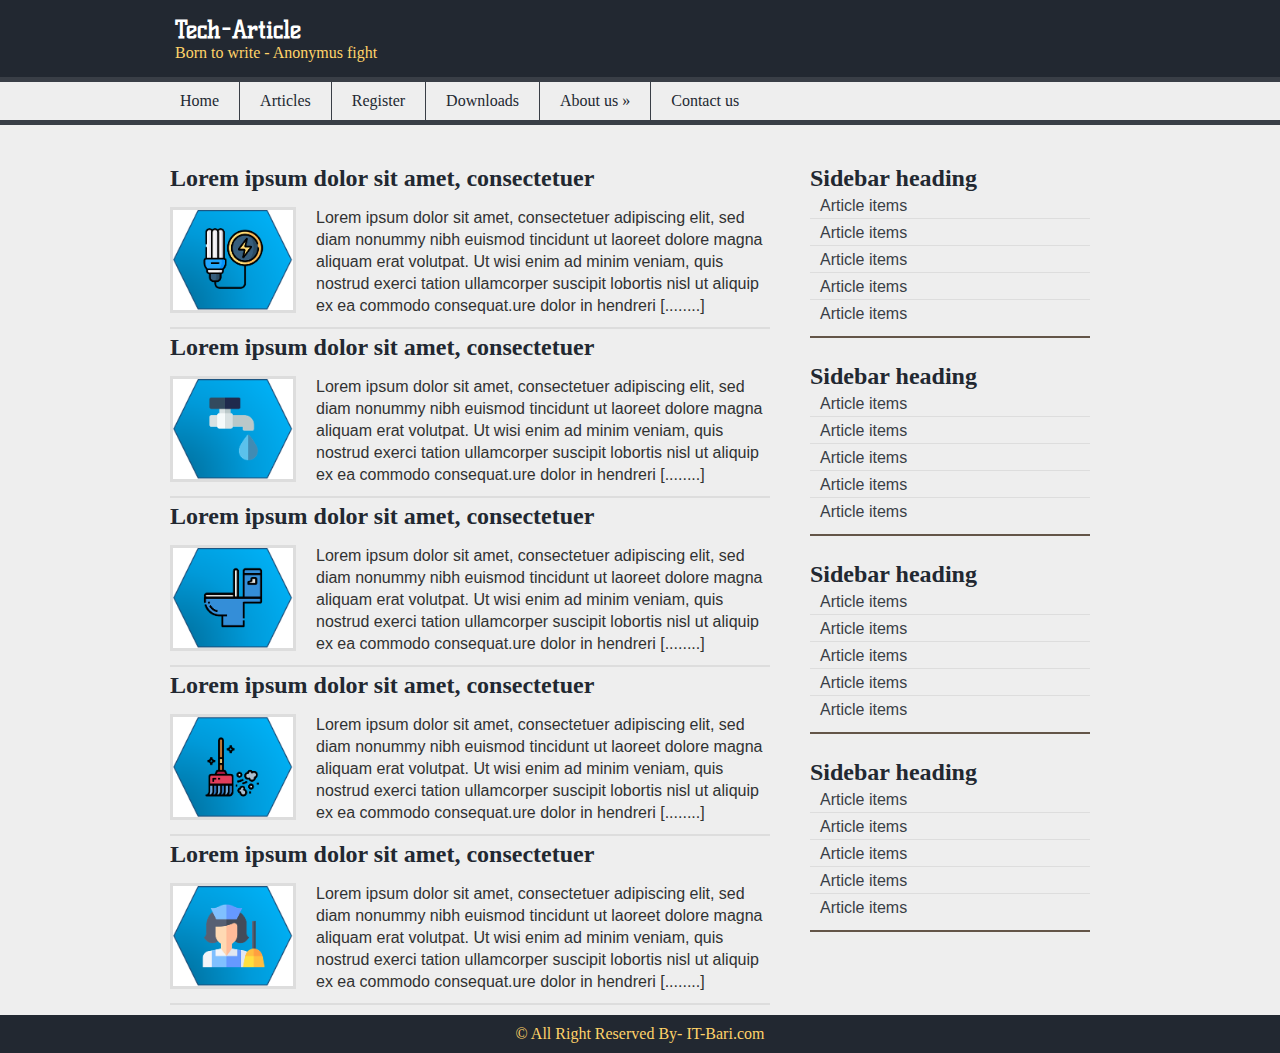
==== index.html @ 7e55d610 "Add files via upload" ====
<!DOCTYPE HTML>
<html lang="en-US">
<head>
	<meta charset="UTF-8">
	<title>Home-page || Tech-Article</title>
	<link rel="stylesheet" href="themes/default/default.css" type="text/css" media="screen" />
    <link rel="stylesheet" href="themes/light/light.css" type="text/css" media="screen" />
    <link rel="stylesheet" href="themes/dark/dark.css" type="text/css" media="screen" />
    <link rel="stylesheet" href="themes/bar/bar.css" type="text/css" media="screen" />
    <link rel="stylesheet" href="nivo-slider.css" type="text/css" media="screen" />
	
	<link rel="stylesheet" href="style.css" />
	<link rel="stylesheet" href="font.css" />
	
	 <link rel="icon" href="img/icon.ico"  />
	 <link rel="shortcut icon" href="img/icon.ico"  />
</head>

	
<body>
	<div class="full_wrap head_bg" >
		<div class="wrap"> 
			<header>
			
				<div id="head">
					<h2>Tech-Article</h2>
					<p>Born to write - Anonymus fight</p>
				</div>
			
			</header>
		
		
		</div>
	</div>
	 
	
		
		
		<!---------- header done----------------------------->
	<div class="full_wrap menu_bg " >
		<div class="wrap"> 
		
			<nav>
			
				<div id="menu">
					<ul>
						<li><a href="index.html">Home</a></li>
						<li><a href="article.html">Articles</a></li>
						<li><a href="#">Register</a></li>
						<li><a href="#">Downloads</a></li>
						<li><a href="#">About us &raquo;</a>
							<ul>
								<li><a href="#">History</a></li>
								<li><a href="#">Services &raquo;</a>
									<ul>
										<li><a href="">Proof reader Service</a></li>
										<li><a href="">Blogging Service</a></li>
										<li><a href="">Writting Service</a></li>
									</ul>
								</li>
								<li><a href="#">Gallery</a></li>
							</ul>
						</li>
						<li><a href="#">Contact us</a></li>
					</ul>
				
				</div>
			
			</nav>		
		
		</div>
	</div>	
	
	
		<!---------- menu done----------------------------->
	
	<div class="full_wrap slider_bg">
		<div class="wrap wrap_slider"> 
		
		<section>
		
			<div id="slider_wrapper">
				<div class="slider-wrapper theme-default">
					<div id="slider" class="nivoSlider">
						<img src="img/s1.jpg"  />
				
						<img src="img/s2.jpg" </a>
				
						<img src="img/s3.jpg"  />
				
						<img src="img/s4.jpg"   />
				
            </div>
				
        </div>

			
			</div>
		
		</section>
		
		</div>
	</div>
	
	<div class="full_wrap content_bg">
		<div class="wrap"> 
		
		<content>
		
			<div id="content_wrapper">

					<div id="content">
						<article id="main_article">
						
							<div id="imgp_wrap">
								<h2>Lorem ipsum dolor sit amet, consectetuer</h2>
								
								<img src="img/l1.png" alt="" />
					
								<p>Lorem ipsum dolor sit amet, consectetuer adipiscing elit, sed diam nonummy nibh euismod tincidunt ut laoreet dolore magna aliquam erat volutpat. Ut wisi enim ad minim veniam, quis nostrud exerci tation ullamcorper suscipit lobortis nisl ut aliquip ex ea commodo consequat.ure dolor in hendreri [........]</p>
							
							</div>
							
						</article>
						
						<article id="main_article">
						
							<div id="imgp_wrap">
								<h2>Lorem ipsum dolor sit amet, consectetuer</h2>
								
								<img src="img/l2.png" alt="" />
					
								<p>Lorem ipsum dolor sit amet, consectetuer adipiscing elit, sed diam nonummy nibh euismod tincidunt ut laoreet dolore magna aliquam erat volutpat. Ut wisi enim ad minim veniam, quis nostrud exerci tation ullamcorper suscipit lobortis nisl ut aliquip ex ea commodo consequat.ure dolor in hendreri [........]</p>
							
							</div>
							
						</article>
						
						<article id="main_article">
						
							<div id="imgp_wrap">
								<h2>Lorem ipsum dolor sit amet, consectetuer</h2>
								
								<img src="img/l3.png" alt="" />
					
								<p>Lorem ipsum dolor sit amet, consectetuer adipiscing elit, sed diam nonummy nibh euismod tincidunt ut laoreet dolore magna aliquam erat volutpat. Ut wisi enim ad minim veniam, quis nostrud exerci tation ullamcorper suscipit lobortis nisl ut aliquip ex ea commodo consequat.ure dolor in hendreri [........]</p>
							
							</div>
							
						</article>
						
						<article id="main_article">
						
							<div id="imgp_wrap">
								<h2>Lorem ipsum dolor sit amet, consectetuer</h2>
								
								<img src="img/l4.png" alt="" />
					
								<p>Lorem ipsum dolor sit amet, consectetuer adipiscing elit, sed diam nonummy nibh euismod tincidunt ut laoreet dolore magna aliquam erat volutpat. Ut wisi enim ad minim veniam, quis nostrud exerci tation ullamcorper suscipit lobortis nisl ut aliquip ex ea commodo consequat.ure dolor in hendreri [........]</p>
							
							</div>
							
						</article>
						
						<article id="main_article">
						
							<div id="imgp_wrap">
								<h2>Lorem ipsum dolor sit amet, consectetuer</h2>
								
								<img src="img/l5.png" alt="" />
					
								<p>Lorem ipsum dolor sit amet, consectetuer adipiscing elit, sed diam nonummy nibh euismod tincidunt ut laoreet dolore magna aliquam erat volutpat. Ut wisi enim ad minim veniam, quis nostrud exerci tation ullamcorper suscipit lobortis nisl ut aliquip ex ea commodo consequat.ure dolor in hendreri [........]</p>
							
							</div>
							
						</article>
						
						
					</div>
					
					<div id="sidebar">
						<aside id="main_sidebar">
							<h2>Sidebar heading</h2>
							<ul>
								<li><a href="#">Article items</a></li>
								<li><a href="#">Article items</a></li>
								<li><a href="#">Article items</a></li>
								<li><a href="#">Article items</a></li>
								<li><a href="#">Article items</a></li>
							</ul>
						</aside>
						
					    <aside id="main_sidebar">
							<h2>Sidebar heading</h2>
							<ul>
								<li><a href="#">Article items</a></li>
								<li><a href="#">Article items</a></li>
								<li><a href="#">Article items</a></li>
								<li><a href="#">Article items</a></li>
								<li><a href="#">Article items</a></li>
							</ul>
						</aside>
					    
					    <aside id="main_sidebar">
							<h2>Sidebar heading</h2>
							<ul>
								<li><a href="#">Article items</a></li>
								<li><a href="#">Article items</a></li>
								<li><a href="#">Article items</a></li>
								<li><a href="#">Article items</a></li>
								<li><a href="#">Article items</a></li>
							</ul>
						</aside>
					    <aside id="main_sidebar">
							<h2>Sidebar heading</h2>
							<ul>
								<li><a href="#">Article items</a></li>
								<li><a href="#">Article items</a></li>
								<li><a href="#">Article items</a></li>
								<li><a href="#">Article items</a></li>
								<li><a href="#">Article items</a></li>
							</ul>
						</aside>
						
					    
					</div>

			</div>
		
		
		</content>
		
		</div>
	</div>	
		
		
	<div class="full_wrap foot_bg">
		<div class="wrap"> 
		
			<footer>
			
				<div id="foot">
				
					<p>&copy; All Right Reserved By- IT-Bari.com</p>
					
				
				</div>
			
			
			</footer>
		
		
		</div>
	</div>	
		
		
		

	
	
	
	<script type="text/javascript" src="js/jquery-1.9.0.min.js"></script>
    <script type="text/javascript" src="js/jquery.nivo.slider.js"></script>
    <script type="text/javascript">
    $(window).load(function() {
        $('#slider').nivoSlider();
    });
    </script>
	
	<script type="text/javascript">
			$(document).ready(function() {
				var s = $("#sticker");
				var pos = s.position();					   
				$(window).scroll(function() {
					var windowpos = $(window).scrollTop();
					if (windowpos >= pos.top) {
						s.addClass("stick");
					} else {
						s.removeClass("stick");	
					}
				});
			});
	</script> 
	
	
	
</body>
</html>
---- themes/default/default.css ----
/*
Skin Name: Nivo Slider Default Theme
Skin URI: http://nivo.dev7studios.com
Description: The default skin for the Nivo Slider.
Version: 1.3
Author: Gilbert Pellegrom
Author URI: http://dev7studios.com
Supports Thumbs: true
*/

.theme-default .nivoSlider {
	position:relative;
	background:#fff url(loading.gif) no-repeat 50% 50%;
    margin-bottom:10px;
    -webkit-box-shadow: 0px 1px 5px 0px #4a4a4a;
    -moz-box-shadow: 0px 1px 5px 0px #4a4a4a;
    box-shadow: 0px 1px 5px 0px #4a4a4a;
}
.theme-default .nivoSlider img {
	position:absolute;
	top:0px;
	left:0px;
	display:none;
}
.theme-default .nivoSlider a {
	border:0;
	display:block;
}

.theme-default .nivo-controlNav {
	text-align: center;
	padding: 20px 0;
}
.theme-default .nivo-controlNav a {
	display:inline-block;
	width:22px;
	height:22px;
	background:url(bullets.png) no-repeat;
	text-indent:-9999px;
	border:0;
	margin: 0 2px;
}
.theme-default .nivo-controlNav a.active {
	background-position:0 -22px;
}

.theme-default .nivo-directionNav a {
	display:block;
	width:30px;
	height:30px;
	background:url(arrows.png) no-repeat;
	text-indent:-9999px;
	border:0;
	opacity: 0;
	-webkit-transition: all 200ms ease-in-out;
    -moz-transition: all 200ms ease-in-out;
    -o-transition: all 200ms ease-in-out;
    transition: all 200ms ease-in-out;
}
.theme-default:hover .nivo-directionNav a { opacity: 1; }
.theme-default a.nivo-nextNav {
	background-position:-30px 0;
	right:15px;
}
.theme-default a.nivo-prevNav {
	left:15px;
}

.theme-default .nivo-caption {
    font-family: Helvetica, Arial, sans-serif;
}
.theme-default .nivo-caption a {
    color:#fff;
    border-bottom:1px dotted #fff;
}
.theme-default .nivo-caption a:hover {
    color:#fff;
}

.theme-default .nivo-controlNav.nivo-thumbs-enabled {
	width: 100%;
}
.theme-default .nivo-controlNav.nivo-thumbs-enabled a {
	width: auto;
	height: auto;
	background: none;
	margin-bottom: 5px;
}
.theme-default .nivo-controlNav.nivo-thumbs-enabled img {
	display: block;
	width: 120px;
	height: auto;
}
---- themes/light/light.css ----
/*
Skin Name: Nivo Slider Light Theme
Skin URI: http://nivo.dev7studios.com
Description: A light skin for the Nivo Slider.
Version: 1.0
Author: Gilbert Pellegrom
Author URI: http://dev7studios.com
Supports Thumbs: true
*/

.theme-light.slider-wrapper {
    background: #fff;
    padding: 10px;
}
.theme-light .nivoSlider {
	position:relative;
	background:#fff url(loading.gif) no-repeat 50% 50%;
    margin-bottom:10px;
    overflow: visible;
}
.theme-light .nivoSlider img {
	position:absolute;
	top:0px;
	left:0px;
	display:none;
}
.theme-light .nivoSlider a {
	border:0;
	display:block;
}

.theme-light .nivo-controlNav {
	text-align: left;
	padding: 0;
	position: relative;
	z-index: 10;
}
.theme-light .nivo-controlNav a {
	display:inline-block;
	width:10px;
	height:10px;
	background:url(bullets.png) no-repeat;
	text-indent:-9999px;
	border:0;
	margin: 0 2px;
}
.theme-light .nivo-controlNav a.active {
	background-position:0 100%;
}

.theme-light .nivo-directionNav a {
	display:block;
	width:30px;
	height:30px;
	background: url(arrows.png) no-repeat;
	text-indent:-9999px;
	border:0;
	top: auto;
	bottom: -36px;
	z-index: 11;
}
.theme-light .nivo-directionNav a:hover {
    background-color: #eee;
    -webkit-border-radius: 2px;
    -moz-border-radius: 2px;
    border-radius: 2px;
}
.theme-light a.nivo-nextNav {
	background-position:160% 50%;
	right:0px;
}
.theme-light a.nivo-prevNav {
    background-position:-60% 50%;
    left: auto;
	right: 35px;
}

.theme-light .nivo-caption {
    font-family: Helvetica, Arial, sans-serif;
}
.theme-light .nivo-caption a {
    color:#fff;
    border-bottom:1px dotted #fff;
}
.theme-light .nivo-caption a:hover {
    color:#fff;
}

.theme-light .nivo-controlNav.nivo-thumbs-enabled {
	width: 80%;
}
.theme-light .nivo-controlNav.nivo-thumbs-enabled a {
	width: auto;
	height: auto;
	background: none;
	margin-bottom: 5px;
}
.theme-light .nivo-controlNav.nivo-thumbs-enabled img {
	display: block;
	width: 120px;
	height: auto;
}
---- themes/dark/dark.css ----
/*
Skin Name: Nivo Slider Dark Theme
Skin URI: http://nivo.dev7studios.com
Description: A dark skin for the Nivo Slider.
Version: 1.0
Author: Gilbert Pellegrom
Author URI: http://dev7studios.com
Supports Thumbs: true
*/

.theme-dark.slider-wrapper {
    background: #222;
    padding: 10px;
}
.theme-dark .nivoSlider {
	position:relative;
	background:#fff url(loading.gif) no-repeat 50% 50%;
    margin-bottom:10px;
    overflow: visible;
}
.theme-dark .nivoSlider img {
	position:absolute;
	top:0px;
	left:0px;
	display:none;
}
.theme-dark .nivoSlider a {
	border:0;
	display:block;
}

.theme-dark .nivo-controlNav {
	text-align: left;
	padding: 0;
	position: relative;
	z-index: 10;
}
.theme-dark .nivo-controlNav a {
	display:inline-block;
	width:10px;
	height:10px;
	background:url(bullets.png) no-repeat 0 2px;
	text-indent:-9999px;
	border:0;
	margin: 0 2px;
}
.theme-dark .nivo-controlNav a.active {
	background-position:0 100%;
}

.theme-dark .nivo-directionNav a {
	display:block;
	width:30px;
	height:30px;
	background: url(arrows.png) no-repeat;
	text-indent:-9999px;
	border:0;
	top: auto;
	bottom: -36px;
	z-index: 11;
}
.theme-dark .nivo-directionNav a:hover {
    background-color: #333;
    -webkit-border-radius: 2px;
    -moz-border-radius: 2px;
    border-radius: 2px;
}
.theme-dark a.nivo-nextNav {
	background-position:-16px 50%;
	right:0px;
}
.theme-dark a.nivo-prevNav {
    background-position:11px 50%;
    left: auto;
	right: 35px;
}

.theme-dark .nivo-caption {
    font-family: Helvetica, Arial, sans-serif;
}
.theme-dark .nivo-caption a {
    color:#fff;
    border-bottom:1px dotted #fff;
}
.theme-dark .nivo-caption a:hover {
    color:#fff;
}

.theme-dark .nivo-controlNav.nivo-thumbs-enabled {
	width: 80%;
}
.theme-dark .nivo-controlNav.nivo-thumbs-enabled a {
	width: auto;
	height: auto;
	background: none;
	margin-bottom: 5px;
}
.theme-dark .nivo-controlNav.nivo-thumbs-enabled img {
	display: block;
	width: 120px;
	height: auto;
}
---- themes/bar/bar.css ----
/*
Skin Name: Nivo Slider Bar Theme
Skin URI: http://nivo.dev7studios.com
Description: The bottom bar skin for the Nivo Slider.
Version: 1.0
Author: Gilbert Pellegrom
Author URI: http://dev7studios.com
Supports Thumbs: false
*/

.theme-bar.slider-wrapper {
    position: relative;
    border: 1px solid #333;
    overflow: hidden;
}
.theme-bar .nivoSlider {
	position:relative;
	background:#fff url(loading.gif) no-repeat 50% 50%;
}
.theme-bar .nivoSlider img {
	position:absolute;
	top:0px;
	left:0px;
	display:none;
}
.theme-bar .nivoSlider a {
	border:0;
	display:block;
}

.theme-bar .nivo-controlNav {
    position: absolute;
    left: 0;
    bottom: -41px;
    z-index: 10;
    width: 100%;
    height: 30px;
	text-align: center;
	padding: 5px 0;
	border-top: 1px solid #333;
	background: #333;
    background: -moz-linear-gradient(top,  #565656 0%, #333333 100%); /* FF3.6+ */
    background: -webkit-gradient(linear, left top, left bottom, color-stop(0%,#565656), color-stop(100%,#333333)); /* Chrome,Safari4+ */
    background: -webkit-linear-gradient(top,  #565656 0%,#333333 100%); /* Chrome10+,Safari5.1+ */
    background: -o-linear-gradient(top,  #565656 0%,#333333 100%); /* Opera 11.10+ */
    background: -ms-linear-gradient(top,  #565656 0%,#333333 100%); /* IE10+ */
    background: linear-gradient(to bottom,  #565656 0%,#333333 100%); /* W3C */
    filter: progid:DXImageTransform.Microsoft.gradient( startColorstr='#565656', endColorstr='#333333',GradientType=0 ); /* IE6-9 */
    opacity: 0.5;
    -webkit-transition: all 200ms ease-in-out;
    -moz-transition: all 200ms ease-in-out;
    -o-transition: all 200ms ease-in-out;
    transition: all 200ms ease-in-out;
}
.theme-bar:hover .nivo-controlNav {
    bottom: 0;
    opacity: 1;
}
.theme-bar .nivo-controlNav a {
	display:inline-block;
	width:22px;
	height:22px;
	background:url(bullets.png) no-repeat;
	text-indent:-9999px;
	border:0;
	margin: 5px 2px 0 2px;
}
.theme-bar .nivo-controlNav a.active {
	background-position:0 -22px;
}

.theme-bar .nivo-directionNav a {
	display:block;
	border:0;
	color: #fff;
	text-transform: uppercase;
	top: auto;
	bottom: 10px;
	z-index: 11;
	font-family: "Helvetica Neue", Helvetica, Arial, sans-serif;
	font-size: 13px;
	line-height: 20px;
	opacity: 0.5;
    -webkit-transition: all 200ms ease-in-out;
    -moz-transition: all 200ms ease-in-out;
    -o-transition: all 200ms ease-in-out;
    transition: all 200ms ease-in-out;
}
.theme-bar a.nivo-nextNav { right: -50px; }
.theme-bar a.nivo-prevNav { left: -50px; }
.theme-bar:hover a.nivo-nextNav { 
    right: 15px; 
    opacity: 1;
}
.theme-bar:hover a.nivo-prevNav { 
    left: 15px; 
    opacity: 1;
}
.theme-bar .nivo-directionNav a:hover { color: #ddd; }

.theme-bar .nivo-caption {
    font-family: Helvetica, Arial, sans-serif;
    -webkit-transition: all 200ms ease-in-out;
    -moz-transition: all 200ms ease-in-out;
    -o-transition: all 200ms ease-in-out;
    transition: all 200ms ease-in-out;
}
.theme-bar:hover .nivo-caption {
    bottom: 41px;
}
.theme-bar .nivo-caption a {
    color:#fff;
    border-bottom:1px dotted #fff;
}
.theme-bar .nivo-caption a:hover {
    color:#fff;
}

.theme-bar .nivo-controlNav.nivo-thumbs-enabled {
	width: 100%;
}
.theme-bar .nivo-controlNav.nivo-thumbs-enabled a {
	width: auto;
	height: auto;
	background: none;
	margin-bottom: 5px;
}
.theme-bar .nivo-controlNav.nivo-thumbs-enabled img {
	display: block;
	width: 120px;
	height: auto;
}
---- style.css ----
*{margin:0 ;padding:0}

body{
	background:#EEEEEE;
	
}
.full_wrap{
	width:100%;
	
	
}
.wrap{
	width:960px;
	display:block;
	margin:0 auto;
	
	
}
.head_bg{
	
	background:#222831;
	border-bottom:5px solid #393e46;
	
}


header #head{
	background:#222831;
	padding:15px;
	/* font-family:georgia; */
	
	
}
header #head h2{
	color:#fff;
	font-family: 'Kelly Slab', cursive;
	
	
}
header #head p{
	color:#ffd369;
	font-family:play;
}
.menu_bg{
	background:#eeeeee;
	border-bottom:5px solid #393e46;
	overflow:visible;
}
nav{
	background:#eeeeee;
	width:100%;
	
	
}
	
#menu {
	background:#eeeeee;
	width:960px;
	margin:0 auto;
	min-height:38px;
	
	
}
#menu ul{
	list-style-type:none;
	background:#eeeeee;
	min-height:38px;
	
}

#menu ul li{
	float:left;
	border-right: 1px solid #393e46;
	position:relative;
}
#menu ul  li:hover ul {
	left:0;
	z-index:100;
}
#menu ul li:last-child{
	border-right: none;
}

#menu ul li a{
	text-decoration:none;
	padding:10px 20px;
	display:block;
	background:#eeeeee;
	color:#222831;
	font-family:play;
	transition: all .5s;
}

#menu ul li a:hover{
	background:#393e46;
	color:#eeeeee;
}
#menu ul li ul{
	position:absolute;
	left:-99999px;
	z-index:100;
	
}
#menu ul li ul li{
	float:none;
	border-right:none;
	border-top:1px solid #393e46;
	width:150px;
	position:relative;

}
#menu ul li ul li:hover ul{
	left:150px;
	top:0;
}
#menu ul li ul li ul{

	position:absolute;
	top:-99999px;
	z-index:100;
}
#menu ul li ul li ul li{
	width:200px;
	border-left:1px solid #393e46;
}

/* -------- */

.wrap_slider{
	width:100%;
	
}

.content_bg{
	background:#eeeeee;
}
#content_wrapper{
	background:#eeeeee;
	
	padding:10px;
	overflow:hidden;
	
}
#content{
	width:600px;
	float:left;
	margin-right:40px;
	margin-top:15px;
	
	
}
#content h2{
	font-family:lucida sans;
	color:#222831;
}
#content h3{
	font-family:lucida sans;
	color:#6B710E;
}

#content figure{
	width:450px;
	display:block;
	margin: 20px auto;
	background:#ddd;
	padding:10px;
}
#content figcaption{
	text-align:center;
	font: bold 1em/1em arial;
	color:#393e46;
	
	
}
#content img{
	width:450px;
}

#content blockquote{
	margin-left:50px;
	
	background:#ddd;
	padding:10px 30px;
	border-left:3px solid #ffd369;
	
}


#content p{
	margin:15px 0;
	font-family:arial;
	line-height:22px;;
	color:#313232;
	
	
}
#sidebar{
	margin-top:20px;
	width:280px;
	float:left;
}
#sidebar h2{
	color:#222831;
	font-family:lucida sans;
	margin-bottom:5px;
	
}
#sidebar ul{
	list-style-type:circle;
	
}
#sidebar ul li{
	border-bottom:1px solid #ddd;
}
#sidebar ul li a{
	text-decoration:none;
	color:#393e46;
	font-family:arial;
	display:block;
	padding-bottom:3px;
	margin-top:5px;
	
}
.foot_bg{
	background:#222831;
}
#foot{
	background:#222831;
	padding:10px;
}
#foot p{
	color:#ffd369;
	text-align:center;
	
	font-family:leelawadee;
}

#imgp_wrap{
	border-bottom:2px solid #ddd;
	overflow:hidden;
	padding-bottom:10px;
}
#imgp_wrap img{
	width:120px;
	height:100px;
	background:#ddd;
	padding:3px;
	display:block;
	float:left;
	margin-right:20px;
	
}
#imgp_wrap h2{
	margin-bottom:15px;
	margin-top:5px;
}
#imgp_wrap p{
	width:450px;
	float:left;
	margin-top:0;
	margin-bottom:0;
}
#main_sidebar{
	padding-bottom:10px;
	border-bottom:2px solid #635548;
	margin-bottom:25px;
	overflow:hidden;
	
}

#main_sidebar li{
	
	padding-left:10px;
}
#main_sidebar li:last-child{
	border-bottom:none;
}
.stick {
	position:fixed;
	top:0px;
	z-index:999999999999;
}
---- font.css ----
/* font-family: 'Libre Baskerville', serif; */
@import url('https://fonts.googleapis.com/css2?family=Libre+Baskerville&display=swap');

/* font-family: 'Kelly Slab', cursive; */
@import url('https://fonts.googleapis.com/css2?family=Kelly+Slab&display=swap');
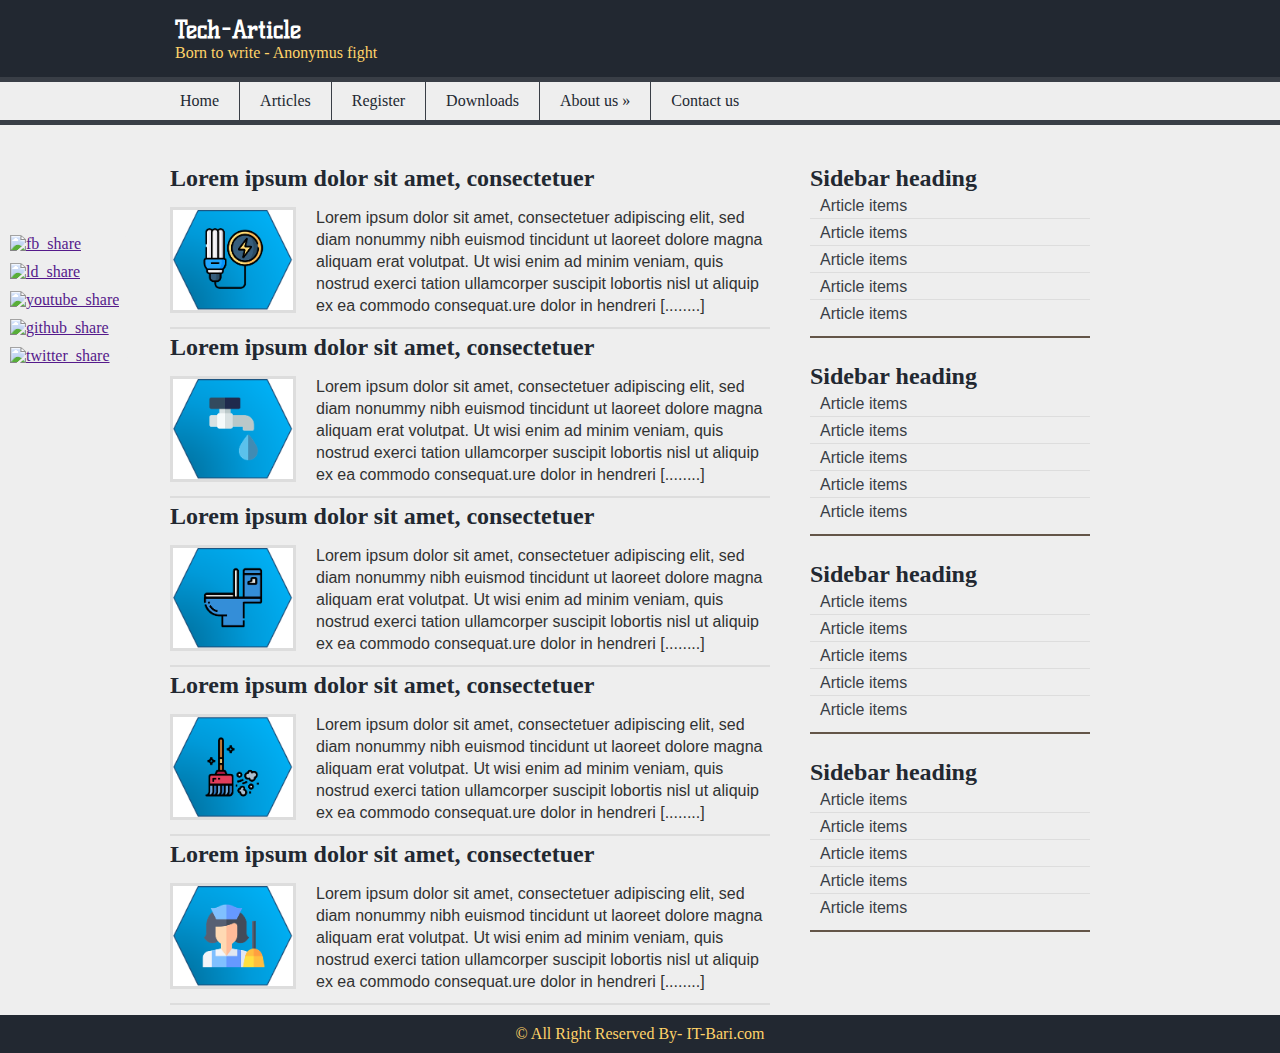
==== commit 2a10cede: "Add files via upload" ====
--- a/index.html
+++ b/index.html
@@ -18,6 +18,15 @@
 
 	
 <body>
+	
+	<ul class="social">
+		<li><a href=""><img class="s" src="img/fb.png" alt="fb_share" /></a></li>
+		<li><a href=""><img class="s" src="img/linkedin.png" alt="ld_share" /></a></li>
+		<li><a href=""><img class="s" src="img/youtube.png" alt="youtube_share" /></a></li>
+		<li><a href=""><img class="s" src="img/github.png" alt="github_share" /></a></li>
+		<li><a href=""><img class="s" src="img/twitter.png" alt="twitter_share" /></a></li>
+	</ul>
+	
 	<div class="full_wrap head_bg" >
 		<div class="wrap"> 
 			<header>
@@ -79,7 +88,7 @@
 		
 		<section>
 		
-			<div id="slider_wrapper">
+			<div id="slide">
 				<div class="slider-wrapper theme-default">
 					<div id="slider" class="nivoSlider">
 						<img src="img/s1.jpg"  />
@@ -90,9 +99,9 @@
 				
 						<img src="img/s4.jpg"   />
 				
-            </div>
-				
-        </div>
+					</div>
+				
+				</div>
 
 			
 			</div>
@@ -267,20 +276,7 @@
     });
     </script>
 	
-	<script type="text/javascript">
-			$(document).ready(function() {
-				var s = $("#sticker");
-				var pos = s.position();					   
-				$(window).scroll(function() {
-					var windowpos = $(window).scrollTop();
-					if (windowpos >= pos.top) {
-						s.addClass("stick");
-					} else {
-						s.removeClass("stick");	
-					}
-				});
-			});
-	</script> 
+	
 	
 	
 	
--- a/style.css
+++ b/style.css
@@ -127,8 +127,12 @@
 /* -------- */
 
 .wrap_slider{
+	overflow:hidden;
 	width:100%;
 	
+}
+#slide{
+	width:100%;
 }
 
 .content_bg{
@@ -275,8 +279,29 @@
 #main_sidebar li:last-child{
 	border-bottom:none;
 }
-.stick {
+
+.social{
+	
+	
+	display:inline-block;
+	padding:5px;
+	list-style-type:none;
 	position:fixed;
-	top:0px;
-	z-index:999999999999;
-}
+	top:25%;
+	left:0%;
+	z-index:101;
+	background:#eeeeee;
+	border-radius:0 25px 25px 0;
+}
+.social li{
+	
+	
+	
+}
+.social li img{
+	padding:5px 5px;
+	width:32px;
+	height:32px;
+	
+}
+
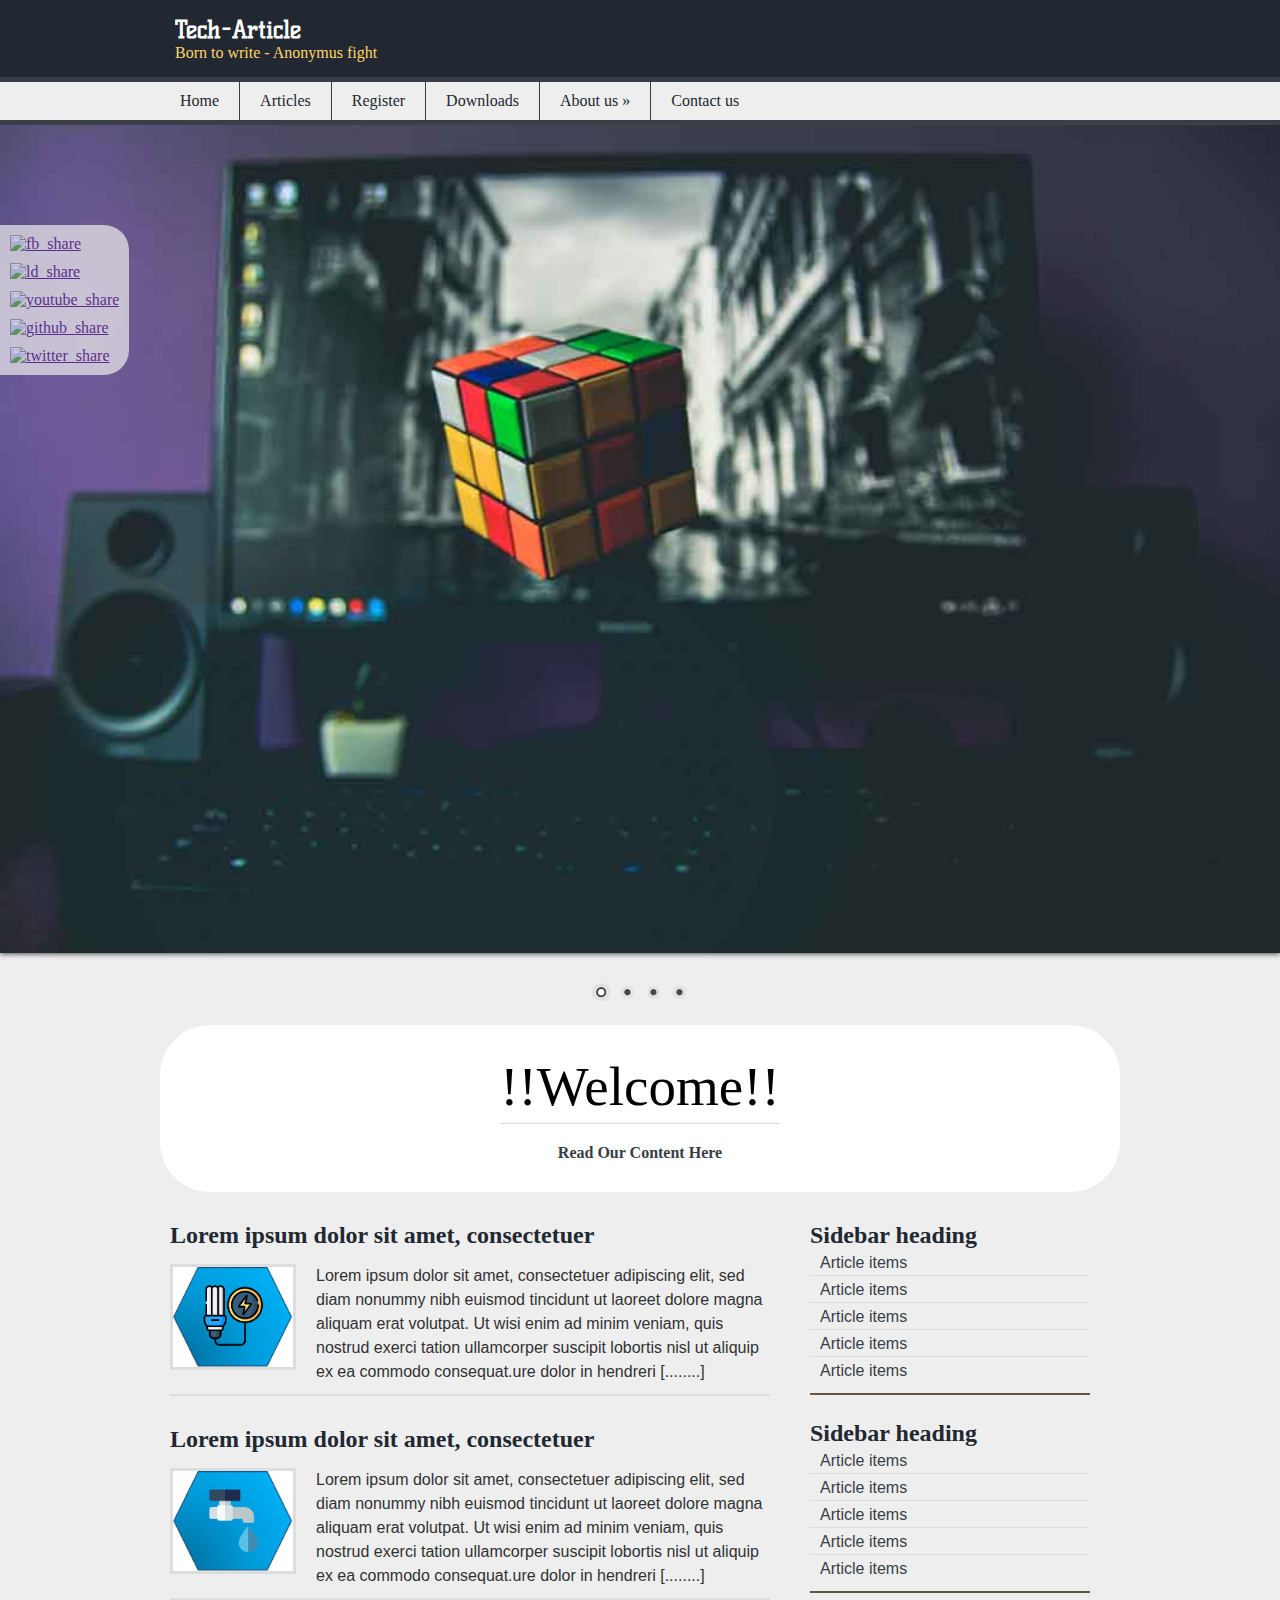
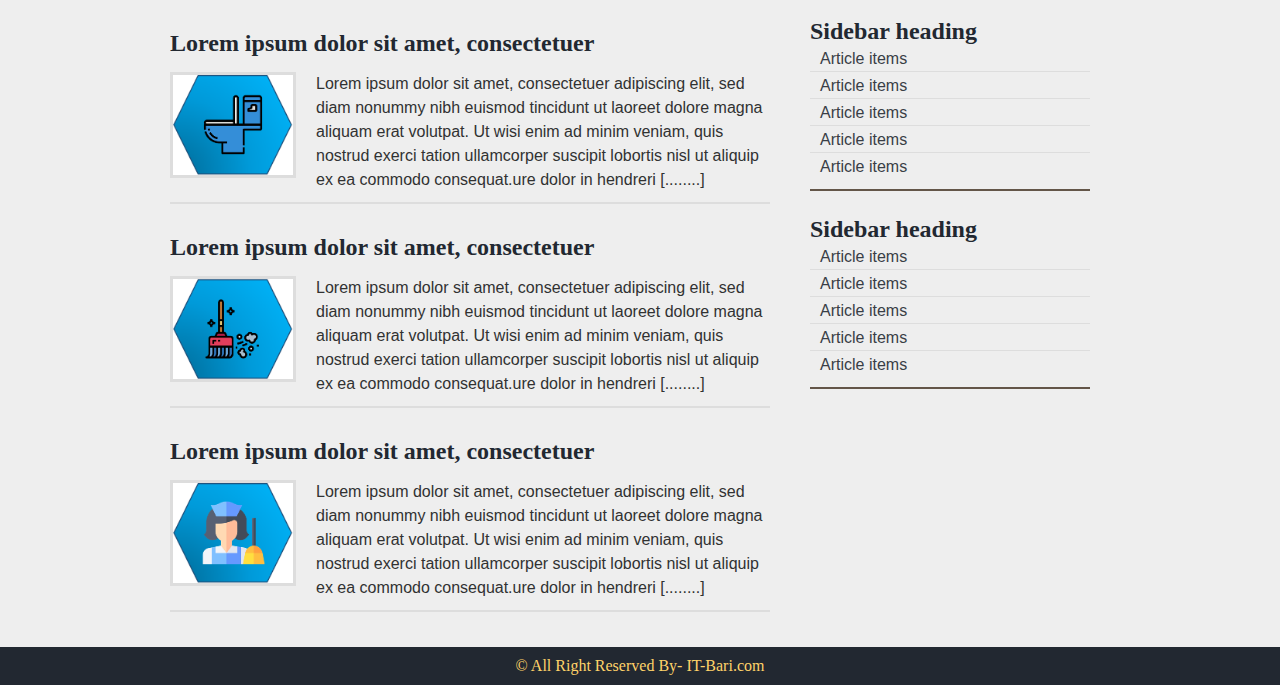
==== commit 7178bf52: "Add files via upload" ====
--- a/index.html
+++ b/index.html
@@ -11,6 +11,7 @@
 	
 	<link rel="stylesheet" href="style.css" />
 	<link rel="stylesheet" href="font.css" />
+	<link rel="stylesheet" href="responsive.css" />
 	
 	 <link rel="icon" href="img/icon.ico"  />
 	 <link rel="shortcut icon" href="img/icon.ico"  />
@@ -110,6 +111,15 @@
 		
 		</div>
 	</div>
+	
+	<div class="full_wrap ">
+		<div class="stitle wrap "> 
+			
+			<h1 style="border-bottom:1px solid #ddd; display:inline-block; margin-bottom:20px;padding-bottom:5px;"> !!Welcome!!</h1> <br />
+			<h2>Read Our Content Here</h2>
+			
+		</div>
+	</div>
 	
 	<div class="full_wrap content_bg">
 		<div class="wrap"> 
--- a/style.css
+++ b/style.css
@@ -35,8 +35,33 @@
 	color:#fff;
 	font-family: 'Kelly Slab', cursive;
 	
-	
-}
+	animation-name: light;
+    animation-duration: 2s;
+    animation-iteration-count: infinite;
+    
+    
+	
+	
+}
+@keyframes light{
+	
+	0%{
+		text-shadow:0 0 0 #fff;
+		
+	}
+	50%{
+		
+		text-shadow:1px 1px 10px pink;
+		
+	}
+	100%{
+		text-shadow:0 0 0 #fff;
+		
+	}
+	
+}
+
+
 header #head p{
 	color:#ffd369;
 	font-family:play;
@@ -127,13 +152,53 @@
 /* -------- */
 
 .wrap_slider{
-	overflow:hidden;
 	width:100%;
 	
 }
-#slide{
-	width:100%;
-}
+.stitle{
+	
+	text-align:center;
+	font-family:comfortaa;
+	background:#fff;
+	padding:30px 0;
+	border-radius:50px;
+	
+}
+.stitle h1{
+	
+	animation-name: color;
+    animation-duration: 2s;
+    animation-iteration-count: infinite;
+    font-size: 55px;
+    font-weight: lighter;
+}
+@keyframes color{
+	
+	0%{
+		color:#393e46;
+		
+	}
+	50%{
+		color:#ddd;
+		
+	}
+	100%{
+		color:#393e46;
+		
+	}
+	
+}
+
+.stitle h2{
+	
+	color:#393e46;
+	font-size:16px;
+	
+	
+	
+}
+
+
 
 .content_bg{
 	background:#eeeeee;
@@ -238,6 +303,9 @@
 	
 	font-family:leelawadee;
 }
+#main_article{
+	margin-bottom:25px;
+}
 
 #imgp_wrap{
 	border-bottom:2px solid #ddd;
@@ -263,6 +331,7 @@
 	float:left;
 	margin-top:0;
 	margin-bottom:0;
+	line-height:150%;
 }
 #main_sidebar{
 	padding-bottom:10px;
@@ -292,6 +361,7 @@
 	z-index:101;
 	background:#eeeeee;
 	border-radius:0 25px 25px 0;
+	opacity:.7;
 }
 .social li{
 	
--- a/responsive.css
+++ b/responsive.css
@@ -0,0 +1,207 @@
+
+/*		Default Layout: 992px. 
+		Gutters: 24px.
+		Outer margins: 48px.
+		Leftover space for scrollbars @1024px: 32px.
+-------------------------------------------------------------------------------
+cols    1     2      3      4      5      6      7      8      9      10
+px      68    160    252    344    436    528    620    712    804    896    */
+
+  .img{
+	max-width:100%;
+	height:auto;
+}
+
+
+
+/*		Tablet Layout: 768px.
+		Gutters: 24px.
+		Outer margins: 28px.
+		Inherits styles from: Default Layout.
+-----------------------------------------------------------------
+cols    1     2      3      4      5      6      7      8
+px      68    160    252    344    436    528    620    712    */
+
+@media only screen and (min-width: 768px) and (max-width: 991px) {
+	
+	
+  .wrap{
+	  
+	  width:100%;
+	
+	  
+  }
+  header{
+	  text-align:center;
+	  
+  }
+  .stitle{
+	 width:98%; 
+  }
+  #content{
+	  width:70%;
+	  margin-right:2%;
+	  
+  }
+  #content p{
+	  width:70%;
+  }
+  #imgp_wrap img{
+	  width:25%;
+	  height:25%;
+	  margin-right:2%;
+  }
+  #sidebar{
+	  width:28%;
+  }
+	
+	
+	
+	
+	
+}
+
+
+
+/*		Mobile Layout: 320px.
+		Gutters: 24px.
+		Outer margins: 34px.
+		Inherits styles from: Default Layout.
+---------------------------------------------
+cols    1     2      3
+px      68    160    252    */
+
+@media only screen and (max-width: 767px) {
+	
+	/* mini device mood css */
+	
+		
+  .wrap{
+	  
+	  width:100%;
+	
+	  
+  }
+  header{
+	  text-align:center;
+	  
+  }
+  .stitle{
+	 width:98%; 
+	 margin-top:10px;
+  }
+  .stitle h1{
+	  font-size:200%;
+  }
+  .social , .menu_bg , .slider_bg{
+	  display:none;
+  }
+  #content{
+	  width:100%;
+	  margin-right:2%;
+	  
+  }
+  #content p{
+	  width:100%;
+  }
+  #imgp_wrap img{
+	  width:100%;
+	  height:100%;
+	 
+  }
+  #sidebar{
+	  width:100%;
+  }
+	
+	
+	
+	
+	
+}
+	
+	
+	
+	
+	
+	
+	
+
+
+
+
+/*		Wide Mobile Layout: 480px.
+		Gutters: 24px.
+		Outer margins: 22px.
+		Inherits styles from: Default Layout, Mobile Layout.
+------------------------------------------------------------
+cols    1     2      3      4      5
+px      68    160    252    344    436    */
+
+@media only screen and (min-width: 480px) and (max-width: 767px) {
+	
+	
+	/* android device mood css */
+	
+	.wrap{
+	  
+	  width:100%;
+	
+	  
+  }
+  header{
+	  text-align:center;
+	  
+  }
+  .stitle{
+	 width:98%; 
+	 margin-top:10px;
+  }
+  .stitle h1{
+	  font-size:200%;
+  }
+  .slider_bg{
+	  display:block;
+  }
+
+  #content{
+	  width:100%;
+	  margin-right:2%;
+	  
+  }
+  #content p{
+	  width:70%;
+  }
+  #imgp_wrap img{
+	  width:25%;
+	  height:25%;
+	  margin-right:2%;
+	  vertical-align:center;
+  }
+  #sidebar{
+	  width:100%;
+  }
+
+}
+
+
+
+
+
+
+/*	Retina media query.
+	Overrides styles for devices with a 
+	device-pixel-ratio of 2+, such as iPhone 4.
+-----------------------------------------------    */
+
+@media 
+	only screen and (-webkit-min-device-pixel-ratio: 2),
+	only screen and (min-device-pixel-ratio: 2) {
+	
+	body {
+		
+		
+		
+	
+	}
+	
+}